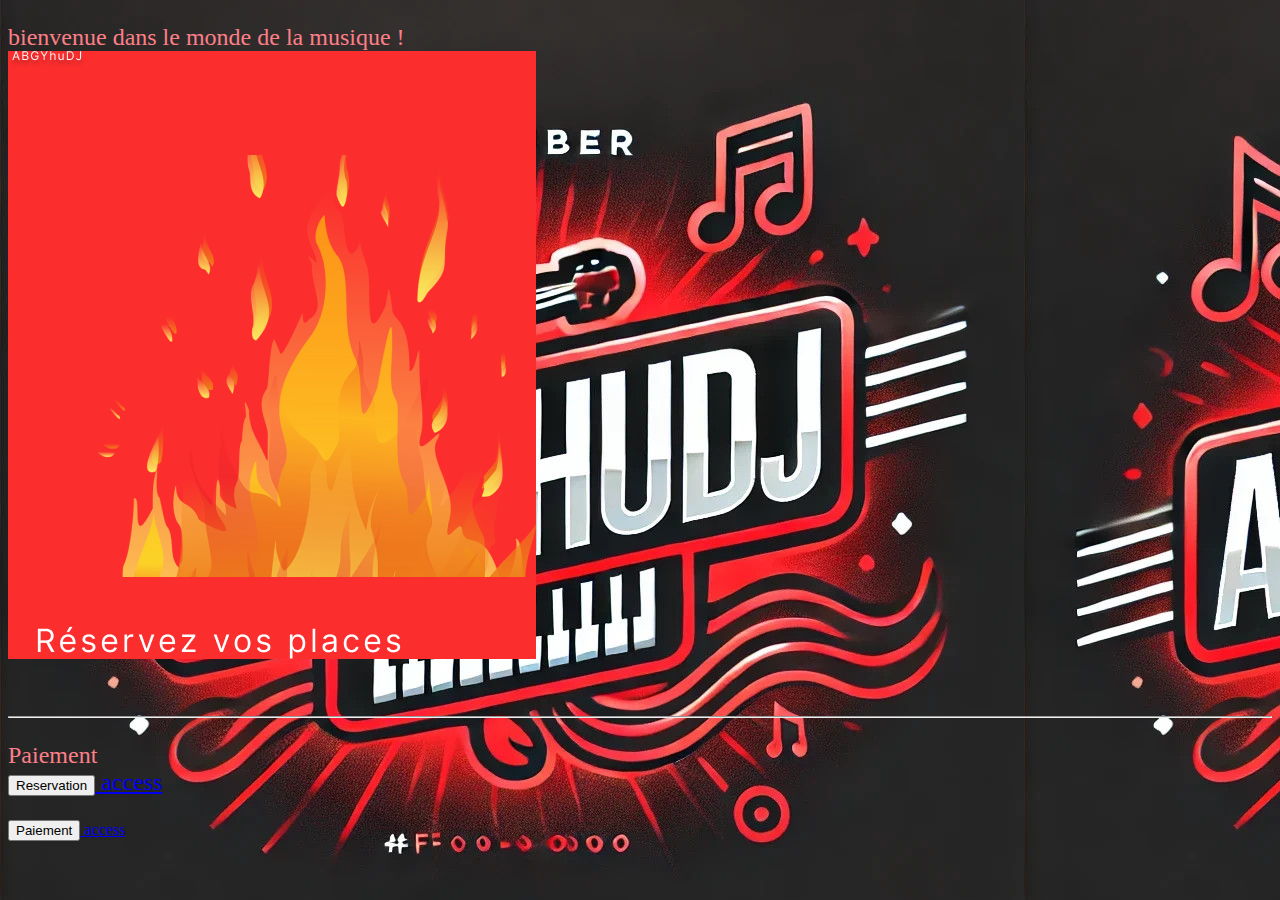
==== index.html @ 39580617 "Add files via upload" ====
<!DOCTYPE html>
<html lang="fr">

<head>

  
  <meta charset="UTF-8">

  
  <meta name="viewport" content="width=device-width, initial-scale=1.0">

  
  <link rel="stylesheet" type="text/css" href="styles.css">
  <title>spectacle</title>
  
  <script>
  
  function swapImage(imgToSwap){
	imgToSwap.src = "concert.png";
	imgToSwap.alt = "Vous survolez un bouton avec votre souris ! ";
	}
	
function swapBack(imgToSwap){
	imgToSwap.src = "concert.png";
	imgToSwap.alt = "Survolez-moi ! ";  
  }
  
  </script>
  
  </head>
  
  <body>
<div>
<p class="img_fond"> bienvenue dans le monde de la musique ! <br>
<img src="img\concert\concert.png" id="concert" onmouseover="swapImage(this);" onmouseout="swapBack(this);" alt="Survole-moi ! "> 
   <br>
   <br>
</p>
<hr>
<p> Paiement<br>
<script>
function openNewTabOrNewWindow(reservation.htmml) {
    var a = document.createElement('a');
    a.href = targetURL;

    a.target = '_blank'; // now it will open new tab/window and bypass any popup blocker!

    fireClickEvent(a);
}
<!--button name="acces_spectacle">Meilleur spectacle du millenaire ! </button> 

<a onclick="javascript:window.open(page2.html)">
-->


function openNewTabOrNewWindow(page2.htmml) {
    var a = document.createElement('a');
    a.href = targetURL;

    a.target = '_blank'; // now it will open new tab/window and bypass any popup blocker!

    fireClickEvent(a);
}
</script>
<a href="./reservation.html">
<input type="button" name="submit" value="Reservation" onclick="openNewTabOrNewWindow()">
<!--
<a href="/test.exe">Download Executable</a>
-->
access
</button></a>

</p>

<!--button name="acces_spectacle">Meilleur spectacle du millenaire ! </button> 
<a onclick="javascript:window.open(page2.html)">
-->
<a href="./credit_card_form.html">
<input type="button" name="submit" value="Paiement" onclick="openNewTabOrNewWindow()">
<!--
<a href="/test.exe">Download Executable</a>
-->
access
</button></a>
</div>

</body>

</html>
---- styles.css ----
p {
  font-size: 1.5em;
  color: #fe7f88;
  background-color: transparent;
  background-image: none;
}


div {
  background-image: url("img/DALL�E-2024-07-18-16.39.29-Create-a-modern-logo-for-the-YouTuber-ABGYhuDJ.-The-logo-should-prominently-feature-the-name-ABGYhuDJ-in-a-dynamic-and-stylish-font.-The-primary-col-1024x992.jpg");
}

<!--
.catsandstars {
  background-image: url("startransparent.gif"), url("catfront.png");
  background-color: transparent;
}
-->

body {
  background-image: url(DALLE.jpg);
 /* background-color: red; */
}
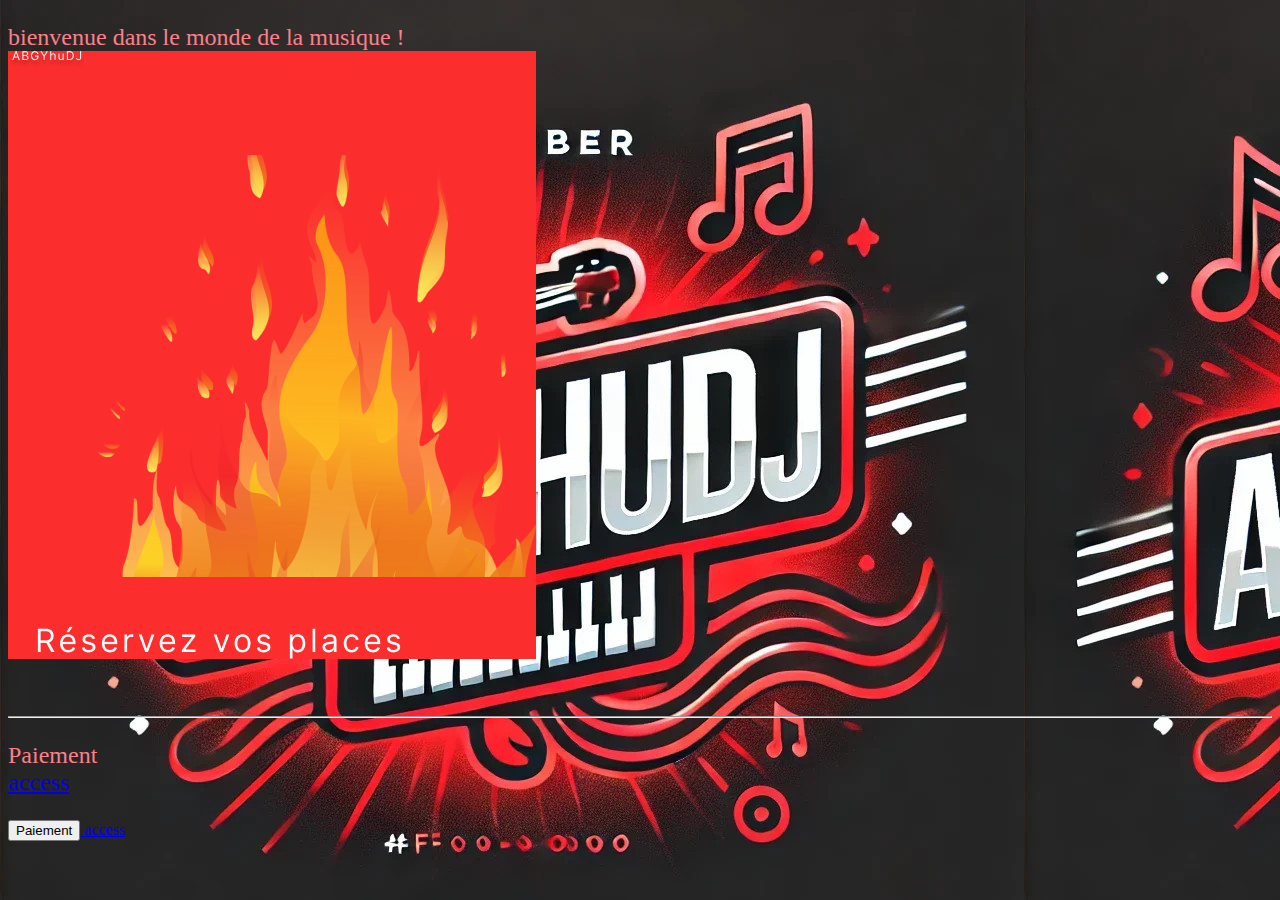
==== commit f2682ece: "Update index.html" ====
--- a/index.html
+++ b/index.html
@@ -1,6 +1,6 @@
-<!DOCTYPE html>
-<html lang="fr">
-
+<!DOCTYPE html>
+<html lang="fr">
+
 <head>
 
   
@@ -10,80 +10,79 @@
   <meta name="viewport" content="width=device-width, initial-scale=1.0">
 
   
-  <link rel="stylesheet" type="text/css" href="styles.css">
-  <title>spectacle</title>
-  
-  <script>
-  
-  function swapImage(imgToSwap){
-	imgToSwap.src = "concert.png";
-	imgToSwap.alt = "Vous survolez un bouton avec votre souris ! ";
-	}
-	
-function swapBack(imgToSwap){
-	imgToSwap.src = "concert.png";
-	imgToSwap.alt = "Survolez-moi ! ";  
-  }
-  
-  </script>
-  
-  </head>
-  
+  <link rel="stylesheet" type="text/css" href="styles.css">
+  <title>spectacle</title>
+  
+  <script>
+  
+  function swapImage(imgToSwap){
+	imgToSwap.src = "concert.png";
+	imgToSwap.alt = "Vous survolez un bouton avec votre souris ! ";
+	}
+	
+function swapBack(imgToSwap){
+	imgToSwap.src = "concert.png";
+	imgToSwap.alt = "Survolez-moi ! ";  
+  }
+  
+  </script>
+  
+  </head>
+  
   <body>
 <div>
-<p class="img_fond"> bienvenue dans le monde de la musique ! <br>
+<p class="img_fond"> bienvenue dans le monde de la musique ! <br>
 <img src="img\concert\concert.png" id="concert" onmouseover="swapImage(this);" onmouseout="swapBack(this);" alt="Survole-moi ! "> 
    <br>
    <br>
 </p>
 <hr>
 <p> Paiement<br>
-<script>
-function openNewTabOrNewWindow(reservation.htmml) {
-    var a = document.createElement('a');
-    a.href = targetURL;
-
-    a.target = '_blank'; // now it will open new tab/window and bypass any popup blocker!
-
-    fireClickEvent(a);
-}
-<!--button name="acces_spectacle">Meilleur spectacle du millenaire ! </button> 
-
-<a onclick="javascript:window.open(page2.html)">
--->
-
-
-function openNewTabOrNewWindow(page2.htmml) {
-    var a = document.createElement('a');
-    a.href = targetURL;
-
-    a.target = '_blank'; // now it will open new tab/window and bypass any popup blocker!
-
-    fireClickEvent(a);
-}
-</script>
-<a href="./reservation.html">
-<input type="button" name="submit" value="Reservation" onclick="openNewTabOrNewWindow()">
-<!--
-<a href="/test.exe">Download Executable</a>
--->
-access
-</button></a>
+<script>
+function openNewTabOrNewWindow(reservation.htmml) {
+    var a = document.createElement('a');
+    a.href = targetURL;
+
+    a.target = '_blank'; // now it will open new tab/window and bypass any popup blocker!
+
+    fireClickEvent(a);
+}
+<!--button name="acces_spectacle">Meilleur spectacle du millenaire ! </button> 
+
+<a onclick="javascript:window.open(page2.html)">
+-->
+
+
+function openNewTabOrNewWindow(page2.htmml) {
+    var a = document.createElement('a');
+    a.href = targetURL;
+
+    a.target = '_blank'; // now it will open new tab/window and bypass any popup blocker!
+
+    fireClickEvent(a);
+}
+</script>
+<a href="./reservation.html">
+<!--input type="button" name="submit" value="Reservation" onclick="openNewTabOrNewWindow()">
+<a href="/test.exe">Download Executable</a>
+-->
+access
+</button></a>
 
 </p>
 
-<!--button name="acces_spectacle">Meilleur spectacle du millenaire ! </button> 
-<a onclick="javascript:window.open(page2.html)">
+<!--button name="acces_spectacle">Meilleur spectacle du millenaire ! </button> 
+<a onclick="javascript:window.open(page2.html)">
 -->
-<a href="./credit_card_form.html">
-<input type="button" name="submit" value="Paiement" onclick="openNewTabOrNewWindow()">
-<!--
-<a href="/test.exe">Download Executable</a>
+<a href="./credit_card_form.html">
+<input type="button" name="submit" value="Paiement" onclick="openNewTabOrNewWindow()">
+<!--
+<a href="/test.exe">Download Executable</a>
 -->
 access
 </button></a>
 </div>
 
-</body>
-
-</html>+</body>
+
+</html>
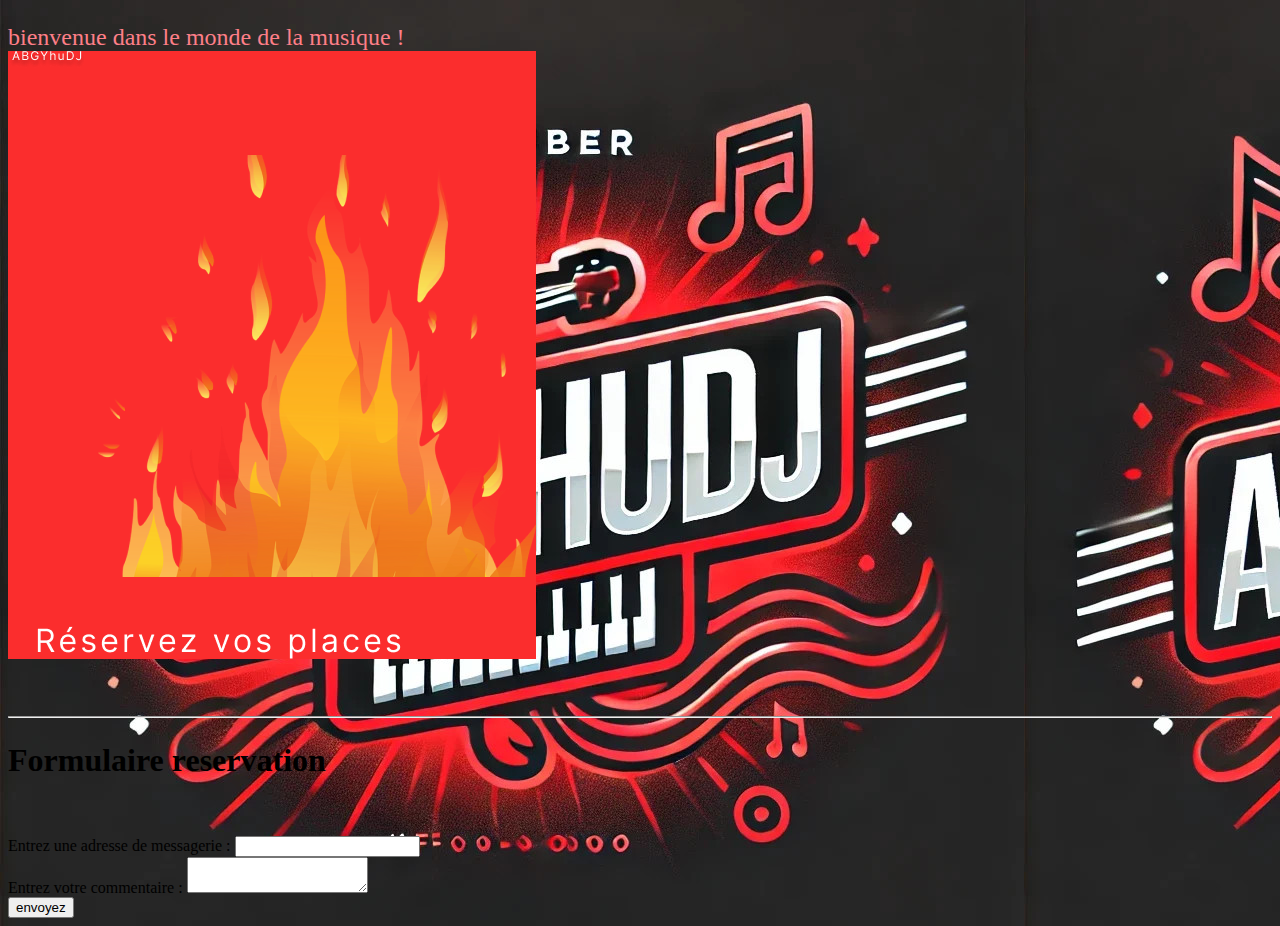
==== commit 50c360e3: "Create index.html" ====
--- a/index.html
+++ b/index.html
@@ -1,88 +1,90 @@
-<!DOCTYPE html>
-<html lang="fr">
-
-<head>
-
-  
-  <meta charset="UTF-8">
-
-  
-  <meta name="viewport" content="width=device-width, initial-scale=1.0">
-
-  
-  <link rel="stylesheet" type="text/css" href="styles.css">
-  <title>spectacle</title>
-  
-  <script>
-  
-  function swapImage(imgToSwap){
-	imgToSwap.src = "concert.png";
-	imgToSwap.alt = "Vous survolez un bouton avec votre souris ! ";
-	}
-	
-function swapBack(imgToSwap){
-	imgToSwap.src = "concert.png";
-	imgToSwap.alt = "Survolez-moi ! ";  
-  }
-  
-  </script>
-  
-  </head>
-  
-  <body>
-<div>
-<p class="img_fond"> bienvenue dans le monde de la musique ! <br>
-<img src="img\concert\concert.png" id="concert" onmouseover="swapImage(this);" onmouseout="swapBack(this);" alt="Survole-moi ! "> 
-   <br>
-   <br>
-</p>
-<hr>
-<p> Paiement<br>
-<script>
-function openNewTabOrNewWindow(reservation.htmml) {
-    var a = document.createElement('a');
-    a.href = targetURL;
-
-    a.target = '_blank'; // now it will open new tab/window and bypass any popup blocker!
-
-    fireClickEvent(a);
-}
-<!--button name="acces_spectacle">Meilleur spectacle du millenaire ! </button> 
-
-<a onclick="javascript:window.open(page2.html)">
--->
-
-
-function openNewTabOrNewWindow(page2.htmml) {
-    var a = document.createElement('a');
-    a.href = targetURL;
-
-    a.target = '_blank'; // now it will open new tab/window and bypass any popup blocker!
-
-    fireClickEvent(a);
-}
-</script>
-<a href="./reservation.html">
-<!--input type="button" name="submit" value="Reservation" onclick="openNewTabOrNewWindow()">
-<a href="/test.exe">Download Executable</a>
--->
-access
-</button></a>
-
-</p>
-
-<!--button name="acces_spectacle">Meilleur spectacle du millenaire ! </button> 
-<a onclick="javascript:window.open(page2.html)">
--->
-<a href="./credit_card_form.html">
-<input type="button" name="submit" value="Paiement" onclick="openNewTabOrNewWindow()">
-<!--
-<a href="/test.exe">Download Executable</a>
--->
-access
-</button></a>
-</div>
-
-</body>
-
-</html>
+<!DOCTYPE html>
+<html lang="fr">
+
+<head>
+  
+  <meta charset="UTF-8">
+
+  
+  <meta name="viewport" content="width=device-width, initial-scale=1.0">
+
+  
+  <link rel="stylesheet" type="text/css" href="styles.css">
+  <title>spectacle</title>
+  
+  <script>
+  
+  function swapImage(imgToSwap){
+	imgToSwap.src = "concert.png";
+	imgToSwap.alt = "Vous survolez un bouton avec votre souris ! ";
+	}
+	
+function swapBack(imgToSwap){
+	imgToSwap.src = "concert.png";
+	imgToSwap.alt = "Survolez-moi ! ";  
+  }
+  
+  </script>
+  
+  </head>
+  
+  <body>
+  <header>
+  
+  </header>
+  
+<div>
+<p class="img_fond"> bienvenue dans le monde de la musique ! <br>
+<img src="img\concert\concert.png" id="concert" onmouseover="swapImage(this);" onmouseout="swapBack(this);" alt="Survole-moi ! "> 
+   <br>
+   <br>
+</p>
+<hr>
+<!-- p> Paiement<br -->
+<script>
+function openNewTabOrNewWindow(reservation.htmml) {
+    var a = document.createElement('a');
+    a.href = targetURL;
+
+    a.target = '_blank'; // now it will open new tab/window and bypass any popup blocker!
+
+    fireClickEvent(a);
+}
+<!--button name="acces_spectacle">Meilleur spectacle du millenaire ! </button> 
+
+<a onclick="javascript:window.open(page2.html)">
+-->
+
+
+function openNewTabOrNewWindow(page2.htmml) {
+    var a = document.createElement('a');
+    a.href = targetURL;
+
+    a.target = '_blank'; // now it will open new tab/window and bypass any popup blocker!
+
+    fireClickEvent(a);
+}
+</script>
+
+</p>
+
+</button></a>
+</div>
+
+<h1>Formulaire reservation</h1>
+  <br>
+  <br>
+    <form id="emailinput">
+	
+	<label for="youremail">Entrez une adresse de messagerie :</label>
+<input type="email" id="youremail" required><br>	    
+    <label for="message">Entrez votre commentaire : </label>  
+      <textarea id="msg" name="user_message"></textarea>
+	<br>	
+	</input>    
+    <input type="submit" value="envoyez" id="checkPattern">
+</form>
+
+</body>
+
+</html>
